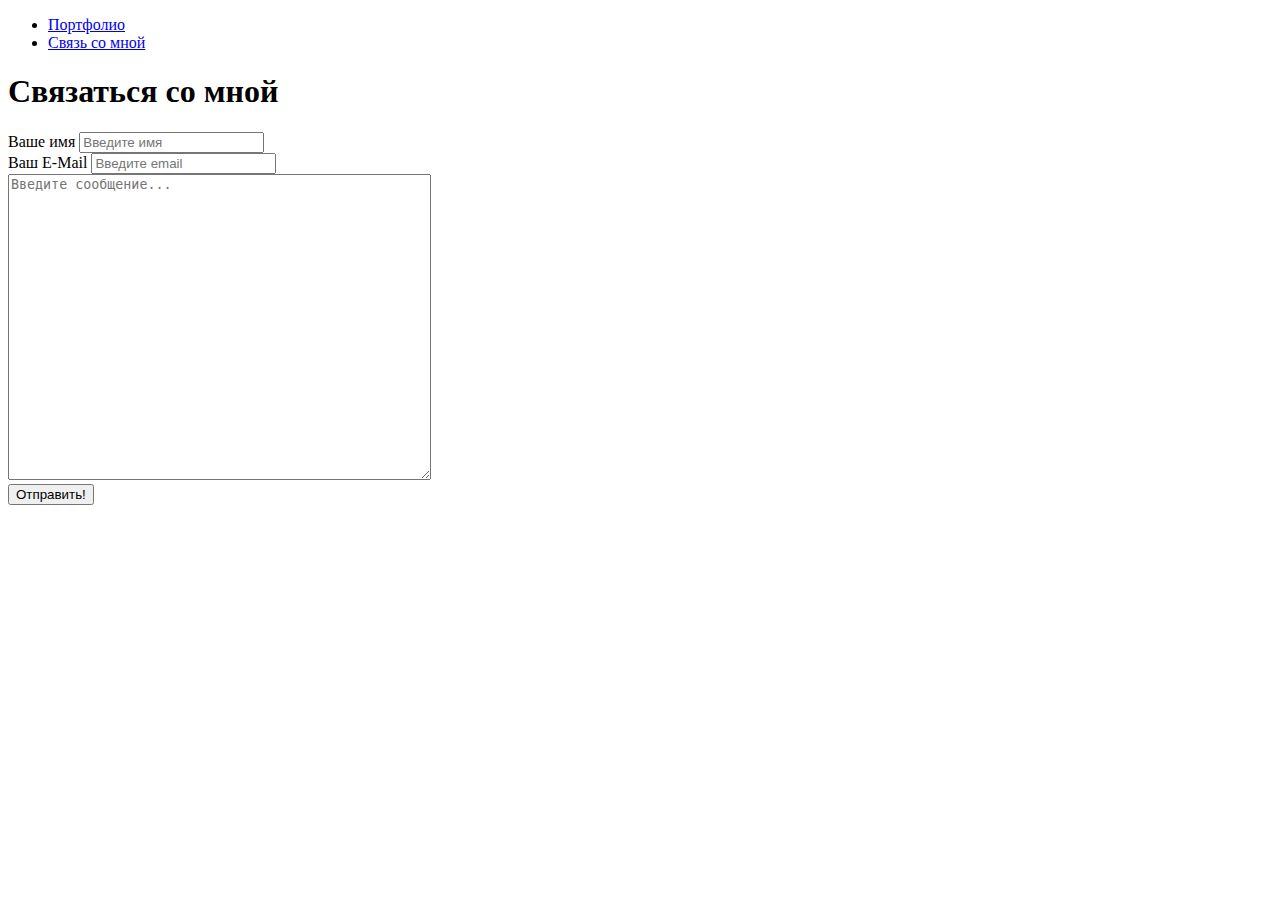
==== html_files/forms.html @ 652a9035 "init" ====
<!DOCTYPE html>
<html lang="ru">
  <head>
    <meta charset="UTF-8" />
    <meta http-equiv="X-UA-Compatible" content="IE=edge" />
    <meta name="viewport" content="width=device-width, initial-scale=1.0" />
    <title>Обратная связь</title>
  </head>
  <body>
    <div>
      <nav class="menu">
        <ul>
          <li><a href="/index.html">Портфолио</a></li>
          <li><a href="forms.html">Связь со мной</a></li>
        </ul>
      </nav>
    </div>
    <form>
        <h1>Связаться со мной</h1>
      <div>
        <label for="user_text">Ваше имя</label>
        <input type="text" id="user_text" placeholder="Введите имя"/>
      </div>
      <div>
        <label for="user_email">Ваш E-Mail</label>
        <input type="email" id="user_email" placeholder="Введите email"/>
      </div>
        <textarea id="user_textarea" cols="50" rows="20" placeholder="Введите сообщение..."></textarea>
      </div>
      <br>
      <button type="submit">Отправить!</button>
    </form>
  </body>
</html>
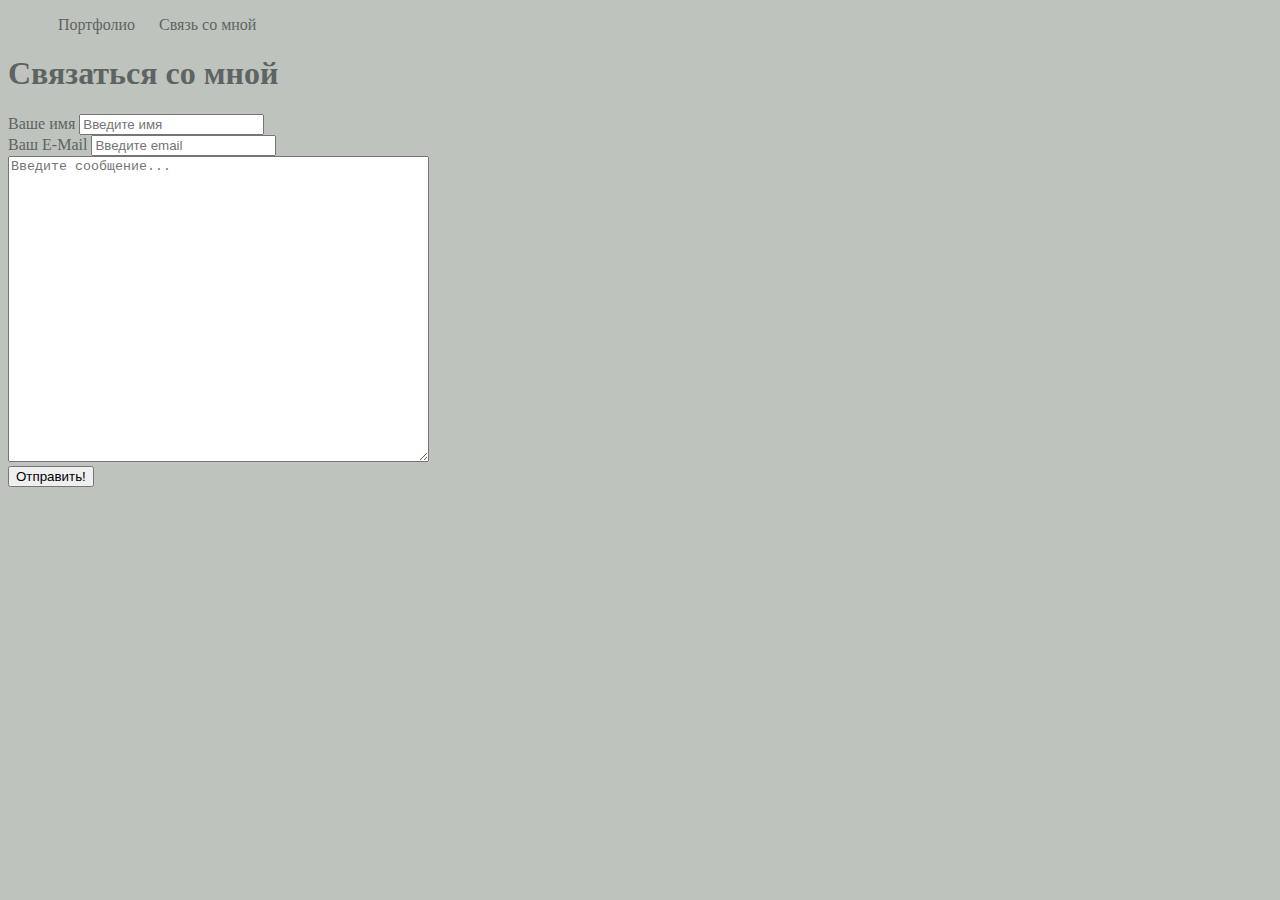
==== commit 133c368e: "Стилизовал карточки,добавил бекграунд" ====
--- a/html_files/forms.html
+++ b/html_files/forms.html
@@ -4,13 +4,14 @@
     <meta charset="UTF-8" />
     <meta http-equiv="X-UA-Compatible" content="IE=edge" />
     <meta name="viewport" content="width=device-width, initial-scale=1.0" />
+    <link rel="stylesheet" href="../styles/index.css">
     <title>Обратная связь</title>
   </head>
   <body>
     <div>
       <nav class="menu">
         <ul>
-          <li><a href="/index.html">Портфолио</a></li>
+          <li><a href="../index.html">Портфолио</a></li>
           <li><a href="forms.html">Связь со мной</a></li>
         </ul>
       </nav>
--- a/styles/index.css
+++ b/styles/index.css
@@ -0,0 +1,45 @@
+table tr td{
+    border: solid green 2px;
+}
+table th{
+    border: solid blue 2px;
+}
+body{
+    width: 100%;
+    height: 100%;
+    color: rgb(95, 99, 99);
+    background-color: rgb(190, 196, 189);
+    padding: 0;
+}
+.Main_Block{
+    height: 100%;
+    margin: 0 25% 0 25%;
+    background-color: rgb(172, 167, 142);
+    padding: 1px;
+    border-radius: 30px;
+}
+.Header{
+    display: flex;
+    flex-direction: column;
+    align-items: center;
+}
+.card{
+
+    background-color: white;
+    border-radius: 30px;
+    padding:6px;
+    margin: 5px;
+    display: flex;
+    align-items: center ;
+    flex-direction: column;
+    font-size: 25px;
+}
+li{
+    display: inline;
+    margin: 10px;
+    
+}
+a{
+    text-decoration: none;
+    color: rgb(95, 99, 99);
+}
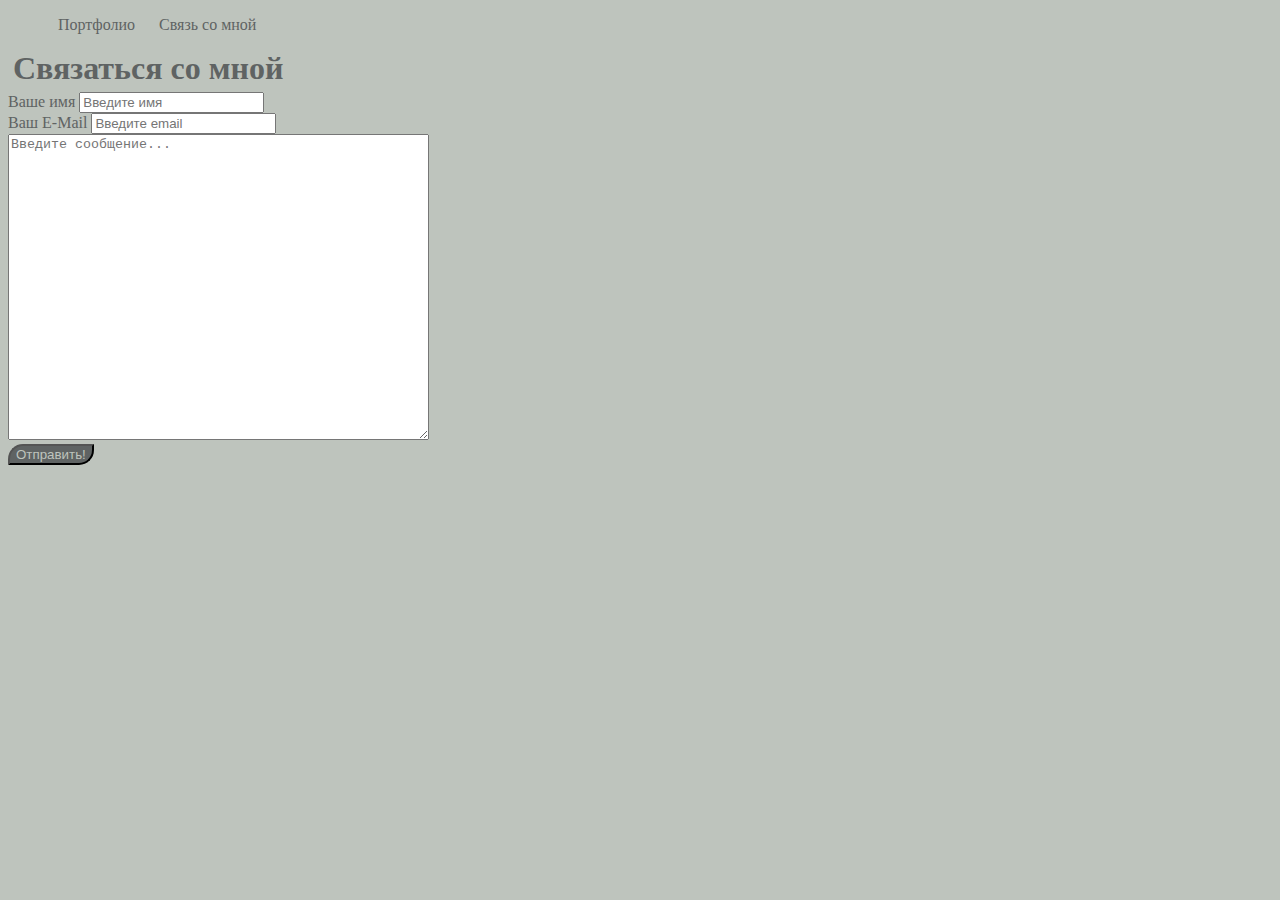
==== commit 13b062f4: "Изменил дизайн таблицы" ====
--- a/html_files/forms.html
+++ b/html_files/forms.html
@@ -29,7 +29,7 @@
         <textarea id="user_textarea" cols="50" rows="20" placeholder="Введите сообщение..."></textarea>
       </div>
       <br>
-      <button type="submit">Отправить!</button>
+      <button class="btn" type="submit">Отправить!</button>
     </form>
   </body>
 </html>
--- a/styles/index.css
+++ b/styles/index.css
@@ -1,8 +1,15 @@
-table tr td{
-    border: solid green 2px;
+.table{
+    width: 100%;
 }
-table th{
-    border: solid blue 2px;
+.table td{
+    padding-bottom:10px;
+    text-align: center;
+}
+.table td:hover{
+    background-color: bisque;
+}
+.table tr:nth-child(even){
+background-color: rgb(172, 167, 142);
 }
 body{
     width: 100%;
@@ -27,12 +34,12 @@
 
     background-color: white;
     border-radius: 30px;
-    padding:6px;
+    padding:10px;
     margin: 5px;
     display: flex;
     align-items: center ;
     flex-direction: column;
-    font-size: 25px;
+    font-size: 20px;
 }
 li{
     display: inline;
@@ -43,3 +50,38 @@
     text-decoration: none;
     color: rgb(95, 99, 99);
 }
+a:hover{
+    color: rgb(163, 167, 167);
+}
+a:active{
+    color: aquamarine;
+}
+a:visited{
+    color:rgb(163, 167, 167)
+}
+.Avatar{
+    border-radius: 10px;
+    box-shadow:1px 1px 20px 1px rgb(172, 167, 142);
+}
+.Avatar:hover{
+    border-radius: 10px;
+    box-shadow:1px 1px 20px 1px rgb(95, 99, 99);
+}
+h1{
+    margin: 5px;
+}
+.btn{
+    background-color: rgb(95, 99, 99);
+    color: rgb(190, 196, 189);
+    border-radius: 15px 0 15px 0;
+}
+.btn:hover{
+    background-color: rgb(163, 167, 167);
+}
+.hobby{
+    color: rgb(172, 167, 142);
+    background-color: bisque;
+}
+.listHobby li{
+    
+}